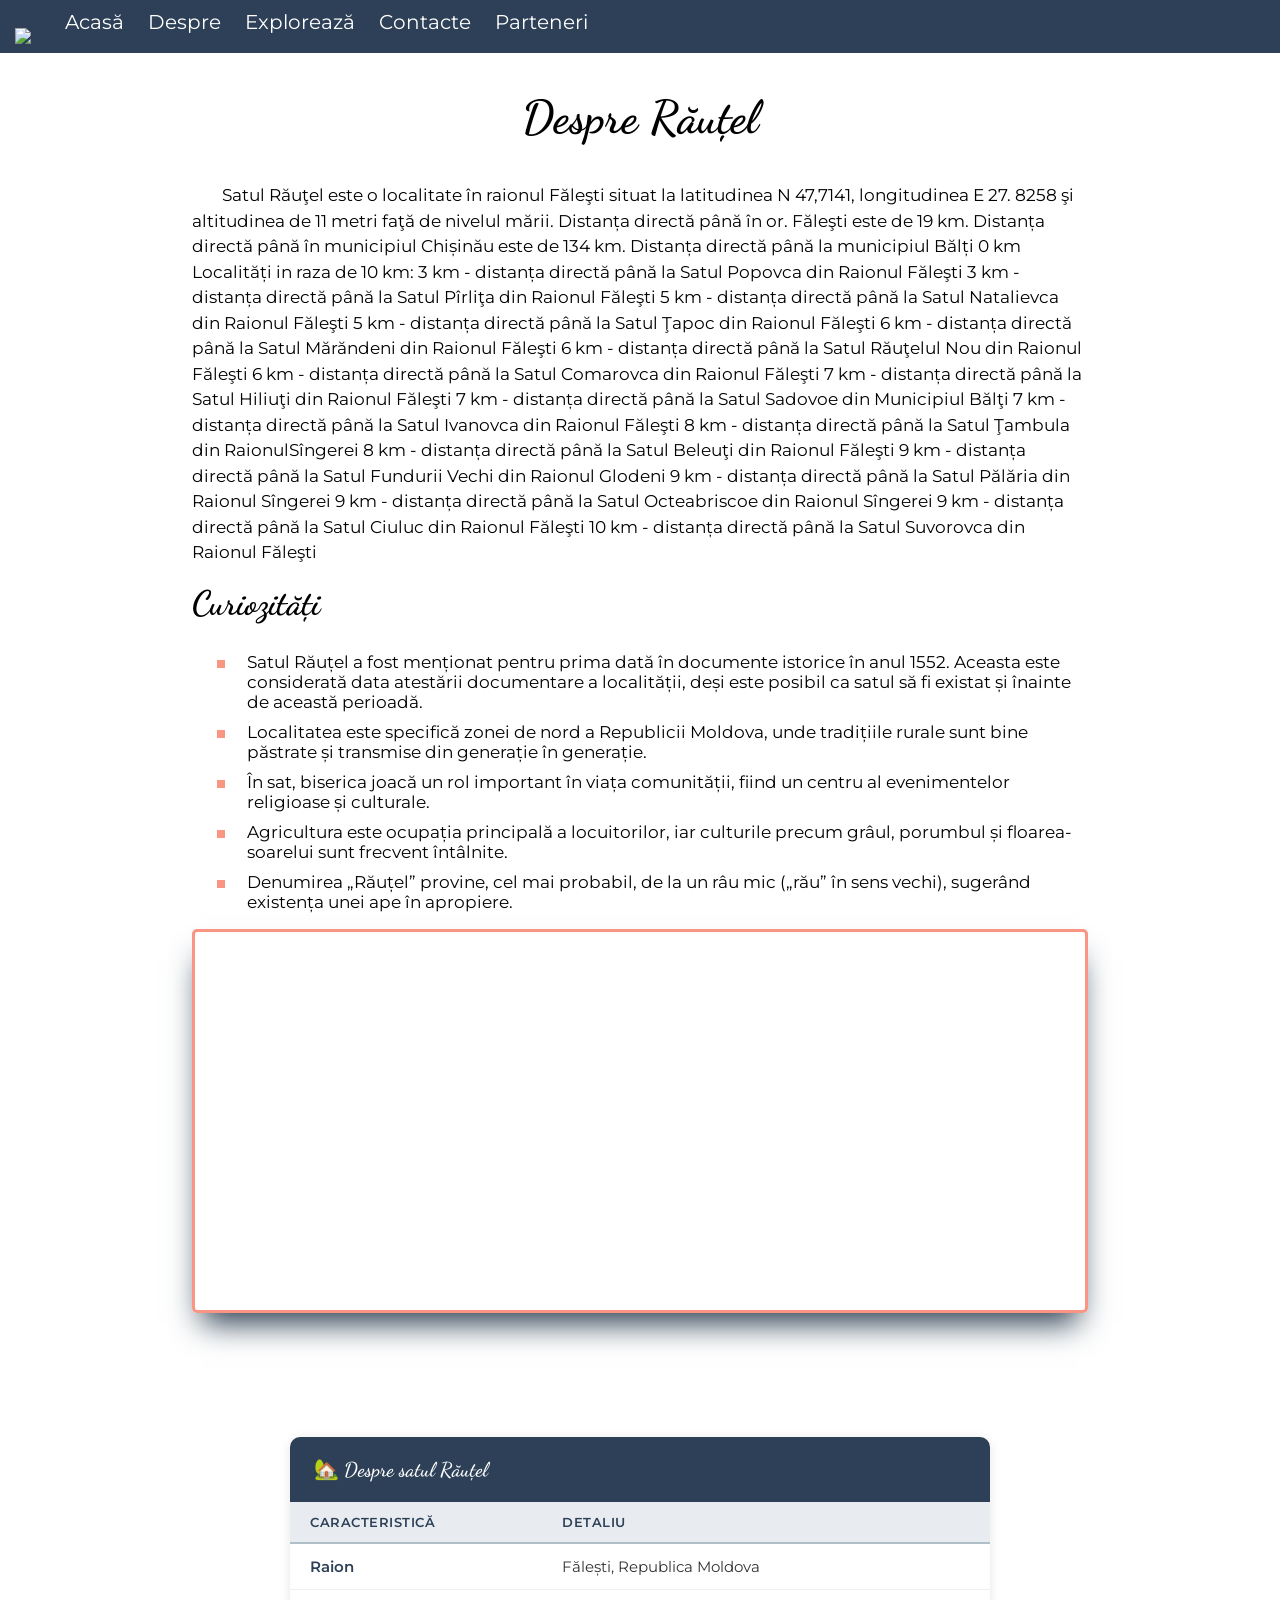
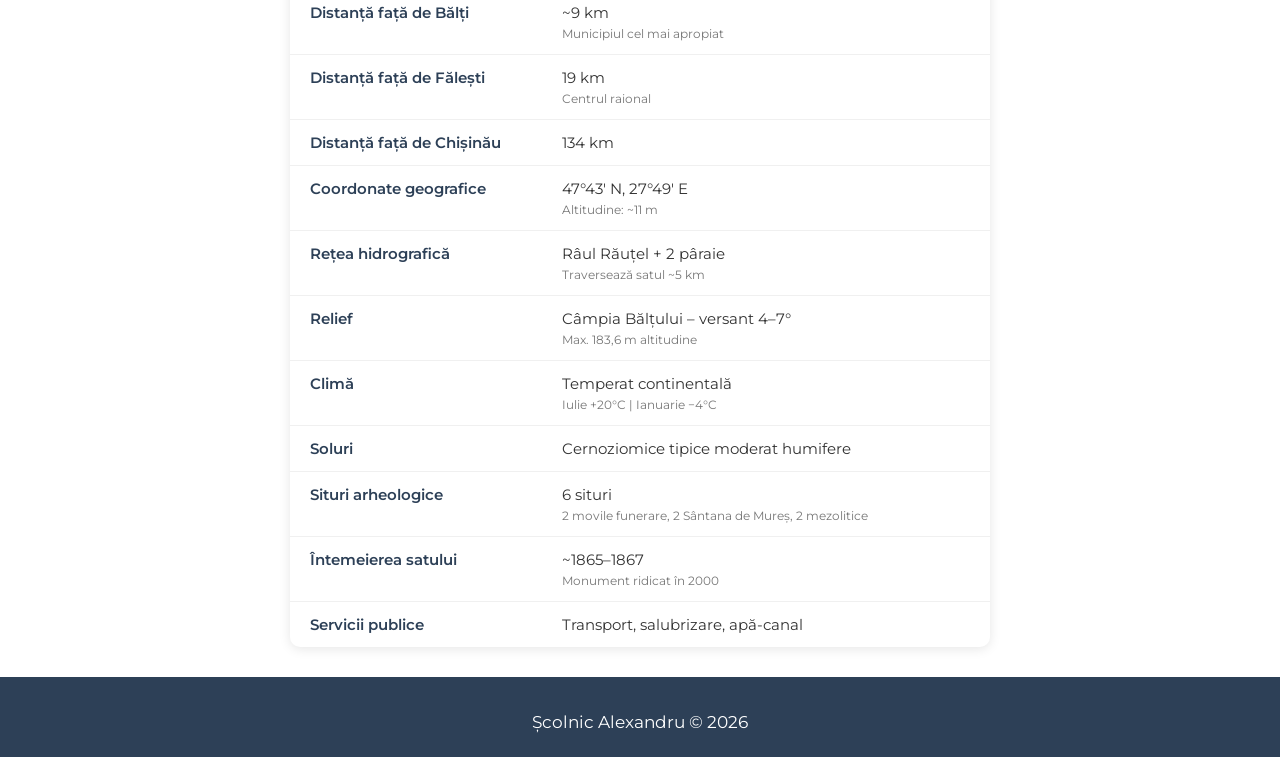
==== pages/despre.html @ 3f65f8cd "Update despre.html" ====
<!DOCTYPE html>
<html>

<head>
    <meta charset="UTF-8">
    <meta name="viewport" content="width-device-width, initial-scale=1.0">

    <link rel="stylesheet" href="../css/style.css">
    <link rel="stylesheet" href="https://cdnjs.cloudflare.com/ajax/libs/font-awesome/6.1.1/css/all.min.css" />
    <link rel="icon" href="../images/favicon.png">
    <script src="../js/script.js"></script>

    <title>Răuțel - Localitatea mea</title>
</head>

<body>

    <header>
        <img class="logo" src="../images/favicon2.png">
        <navbar>
            <a href="../index.html">Acasă</a>
            <a href="despre.html">Despre</a>
            <a href="exploreaza.html">Explorează</a>
            <a href="contacte.html">Contacte</a>
            <a href="parteneri.html">Parteneri</a>
        </navbar>
        <i id="hamburger" onclick="mobileMenu()" class="fa-solid fa-bars"></i>
    </header>

    <main>

        <section>

            <h1 class="centered">Despre Răuțel</h1>

            <p>
                Satul Răuţel este o localitate în raionul Făleşti situat la latitudinea N 47,7141, longitudinea E 27.
                8258 şi altitudinea de 11 metri faţă de nivelul mării. Distanța directă până în or. Făleşti este de 19
                km.
                Distanța directă până în municipiul Chișinău este de 134 km. Distanța directă până la municipiul Bălți 0
                km Localități in raza de 10 km: 3 km - distanța directă până la Satul Popovca din Raionul Făleşti 3 km -
                distanța directă până la Satul Pîrliţa din Raionul Făleşti 5 km - distanța directă până la Satul
                Natalievca din Raionul Făleşti 5 km - distanța directă până la Satul Ţapoc din Raionul Făleşti 6 km -
                distanța directă până la Satul Mărăndeni din Raionul Făleşti 6 km - distanța directă până la Satul
                Răuţelul Nou din Raionul Făleşti 6 km - distanța directă până la Satul Comarovca din Raionul Făleşti 7
                km - distanța directă până la Satul Hiliuţi din Raionul Făleşti 7 km - distanța directă până la Satul
                Sadovoe din Municipiul Bălţi 7 km - distanța directă până la Satul Ivanovca din Raionul Făleşti 8 km -
                distanța directă până la Satul Ţambula din RaionulSîngerei 8 km - distanța directă până la Satul Beleuţi
                din Raionul Făleşti 9 km - distanța directă până la Satul Fundurii Vechi din Raionul Glodeni 9 km -
                distanța directă până la Satul Pălăria din Raionul Sîngerei 9 km - distanța directă până la Satul
                Octeabriscoe din Raionul Sîngerei 9 km - distanța directă până la Satul Ciuluc din Raionul Făleşti 10 km
                - distanța directă până la Satul Suvorovca din Raionul Făleşti
            </p>

            <h2>Curiozități</h2>
            <ul>
                <li>Satul Răuțel a fost menționat pentru prima dată în documente istorice în anul 1552. Aceasta este
                    considerată data atestării documentare a localității, deși este posibil ca satul să fi existat și
                    înainte de această perioadă.</li>
                <li>Localitatea este specifică zonei de nord a Republicii Moldova, unde tradițiile rurale sunt bine
                    păstrate și transmise din generație în generație.</li>
                <li>În sat, biserica joacă un rol important în viața comunității, fiind un centru al evenimentelor
                    religioase și culturale.</li>
                <li>Agricultura este ocupația principală a locuitorilor, iar culturile precum grâul, porumbul și
                    floarea-soarelui sunt frecvent întâlnite.</li>
                <li>Denumirea „Răuțel” provine, cel mai probabil, de la un râu mic („rău” în sens vechi), sugerând
                    existența unei ape în apropiere.</li>
            </ul>

            <iframe class="vframe" src="https://www.youtube.com/embed/XSi7QdWYUIA?si=EerQ-EJlQooc0Df7"
                title="YouTube video player" frameborder="0"
                allow="accelerometer; autoplay; clipboard-write; encrypted-media; gyroscope; picture-in-picture; web-share"
                referrerpolicy="strict-origin-when-cross-origin" allowfullscreen>
            </iframe>
        </section>

        <div class="table-wrapper">
    <h2>🏡 Despre satul Răuțel</h2>
    <table class="info-table">
        <thead>
            <tr>
                <th>Caracteristică</th>
                <th>Detaliu</th>
            </tr>
        </thead>
        <tbody>
            <tr>
                <td>Raion</td>
                <td>Fălești, Republica Moldova</td>
            </tr>
            <tr>
                <td>Distanță față de Bălți</td>
                <td>~9 km <span class="note">Municipiul cel mai apropiat</span></td>
            </tr>
            <tr>
                <td>Distanță față de Fălești</td>
                <td>19 km <span class="note">Centrul raional</span></td>
            </tr>
            <tr>
                <td>Distanță față de Chișinău</td>
                <td>134 km</td>
            </tr>
            <tr>
                <td>Coordonate geografice</td>
                <td>47°43′ N, 27°49′ E <span class="note">Altitudine: ~11 m</span></td>
            </tr>
            <tr>
                <td>Rețea hidrografică</td>
                <td>Râul Răuțel + 2 pâraie <span class="note">Traversează satul ~5 km</span></td>
            </tr>
            <tr>
                <td>Relief</td>
                <td>Câmpia Bălțului – versant 4–7° <span class="note">Max. 183,6 m altitudine</span></td>
            </tr>
            <tr>
                <td>Climă</td>
                <td>Temperat continentală <span class="note">Iulie +20°C | Ianuarie −4°C</span></td>
            </tr>
            <tr>
                <td>Soluri</td>
                <td>Cernoziomice tipice moderat humifere</td>
            </tr>
            <tr>
                <td>Situri arheologice</td>
                <td>6 situri <span class="note">2 movile funerare, 2 Sântana de Mureș, 2 mezolitice</span></td>
            </tr>
            <tr>
                <td>Întemeierea satului</td>
                <td>~1865–1867 <span class="note">Monument ridicat în 2000</span></td>
            </tr>
            <tr>
                <td>Servicii publice</td>
                <td>Transport, salubrizare, apă-canal</td>
            </tr>
        </tbody>
    </table>
</div>

    </main>

    <footer>
        <span>Școlnic Alexandru © 2026</span>
    </footer>

</body>

</html>
---- css/style.css ----
@import url('https://fonts.googleapis.com/css2?family=Dancing+Script:wght@400..700&family=Montserrat:ital,wght@0,100..900;1,100..900&family=Playfair+Display:ital,wght@0,400..900;1,400..900&display=swap');

* {
    box-sizing: border-box;
}
body {
    margin: 0;
    font-family: 'Montserrat', sans-serif;
    font-size: 17px;
}

main {
    min-height: 100vh;
}

header {
    background: #2d4057;
    position: fixed;
    width: 100%;
    top: 0;
    padding: 10px 15px 5px 15px;
}

navbar {
    margin-left: 30px;
    margin-bottom: 10px;
    display: inline-block;
    overflow: auto;
}

navbar a {
    color: white;
    text-decoration: none;
    margin-right: 20px;
    font-size: 20px;
}

navbar a:hover {
    color: #131b31;
    text-decoration: underline 1px;
}

/* ===== TABEL ===== */
 
.table-wrapper {
    max-width: 700px;
    margin: 30px auto;
    background: #fff;
    border-radius: 10px;
    box-shadow: 0 2px 12px rgba(0, 0, 0, 0.1);
    overflow: hidden;
}
 
.table-wrapper h2 {
    background-color: #2d4057;
    color: #fff;
    margin: 0;
    padding: 20px 24px;
    font-size: 20px;
    font-weight: 600;
}
 
.info-table {
    width: 100% !important;
    border-collapse: collapse !important;
    background: none !important;
}
 
.info-table thead tr {
    background-color: #e8ecf0 !important;
}
 
.info-table th {
    padding: 12px 20px !important;
    text-align: left !important;
    font-size: 13px !important;
    font-weight: 600 !important;
    color: #2d4057 !important;
    text-transform: uppercase !important;
    letter-spacing: 0.5px !important;
    border: none !important;
    border-bottom: 2px solid #b0bec8 !important;
    background-color: #e8ecf0 !important;
}
 
.info-table td {
    padding: 13px 20px !important;
    font-size: 15px !important;
    color: #333 !important;
    border: none !important;
    border-bottom: 1px solid #f0f0f0 !important;
    vertical-align: top !important;
    background-color: transparent !important;
}
 
.info-table tr:last-child td {
    border-bottom: none !important;
}
 
.info-table tr:hover td {
    background-color: #f0f3f6 !important;
}
 
.info-table td:first-child {
    font-weight: 600 !important;
    color: #2d4057 !important;
    width: 36% !important;
}
 
.note {
    display: block;
    font-size: 12px !important;
    color: #777 !important;
    margin-top: 4px !important;
    font-weight: 400 !important;
    text-transform: none !important;
    letter-spacing: normal !important;
}

footer {
    min-height: 80px;
    background: #2d4057;
    text-align: center;
    color: white;
    padding-top: 35px;
}

p {
    line-height: 150%;
    text-indent: 30px;
}

li {
    margin-top: 10px;
    padding-left: 15px;
    list-style-image: linear-gradient(#fa9483, #fa9483);
}

h1, h2, h3, h4, h5, h6 {
    margin-top: 0;
    font-family: 'Dancing Script', cursive;

}
h1 {
    font-size: 270%;
}
h2 {
    font-size: 200%;
}
section {
    padding: 90px 15%;
}

.logo {
    height: 50px;
}

#index {
    background:  linear-gradient(#4343438b, #00000072), url('../images/index.jpeg');
    background-size:cover;
      min-height: 100vh;
}

.index-info {
margin-top: 25vh;
text-align: center;
}

.index-info h1 {
    font-size: 350%;
    color: white;
    border: 2px solid rgb(69, 69, 69);
    display: inline-block;
    padding: 20px;
    border-radius: 5px;
    background-color: #2d4057a9
}

.link-index {
    color: white;
    text-decoration: underline #fa9483;
    font-size: 20px;
}

.link-index:hover {
    color: #f3deca;
}

.centered {
    text-align: center;
}

.vframe {
    width: 100%;
    height: 30vw;
    border: 3px solid #fa9483;
    border-radius: 5px;
   box-shadow: rgb(38, 57, 77) 0px 20px 30px -10px;
}

.loc {
overflow: auto;
border-bottom: 4px #f3deca dashed;
margin-bottom: 10px;
}


.loc img {
    height: 18vh;
    width: 18vh;
    object-fit: cover;
    border-radius: 50%;
    float: left;
    margin-right: 15px;
    margin-bottom: 15px;
}

.harta {
    width: 100%;
    height: 40vh;
    border-radius: 5px;
}

.row {
overflow: auto;
}

[class^="col-"] {
    float: left;
    padding: 0px 10px;
}

.col-50 {
    width: 50%;
}

.col-33 {
    width: 33.3%;
}

.col-25 {
    width: 25%;
}

.iframe-container {
    display: block;
    width: 100%;
    padding-top: 20px;
    height: 1500px;
}

.iframe-section {
    padding: 90px 2%;
}

.iframe-box {
    margin-top: 5px;
    width: 500px;
    height: 1500px;
    border: none;
}

.contacte, .cform {
   border: 2px solid #f3deca;
   border-radius: 5px;
   background-color: #f3deca8b;
   padding: 5px 5%;
   height: 325px;
   margin-bottom: 15px;
}

.cform input, .cform textarea {
    width: 100%;
    font-size: 15px;
    font-family: inherit;
    margin-bottom: 10px;
    padding: 4px 6px;
}

#hamburger {
    color: white;
    font-size: 28px;
    position: absolute;
    right: 22px;
    top: 24px;
    cursor: pointer;
    display: none;
}

/* media trebuie sa fie la sfarsit */

@media (max-width: 800px) {

    body {
        font-size: 16px;
    }

    section {
        padding: 90px 10px;
    }

    navbar a {
        display: none;
    } 

    .index-info h1 {
        font-size: 250%;
    }

    .vframe {
        height: 55vw;
    }

    [class^="col-"] {
    width: 100% !important;
}

    navbar.mobile a {
        display: block;
        text-align: center;
        margin-top: 12px;
    }


    navbar {
        display: block;
    }

    #hamburger {
        display: block;
    }
}
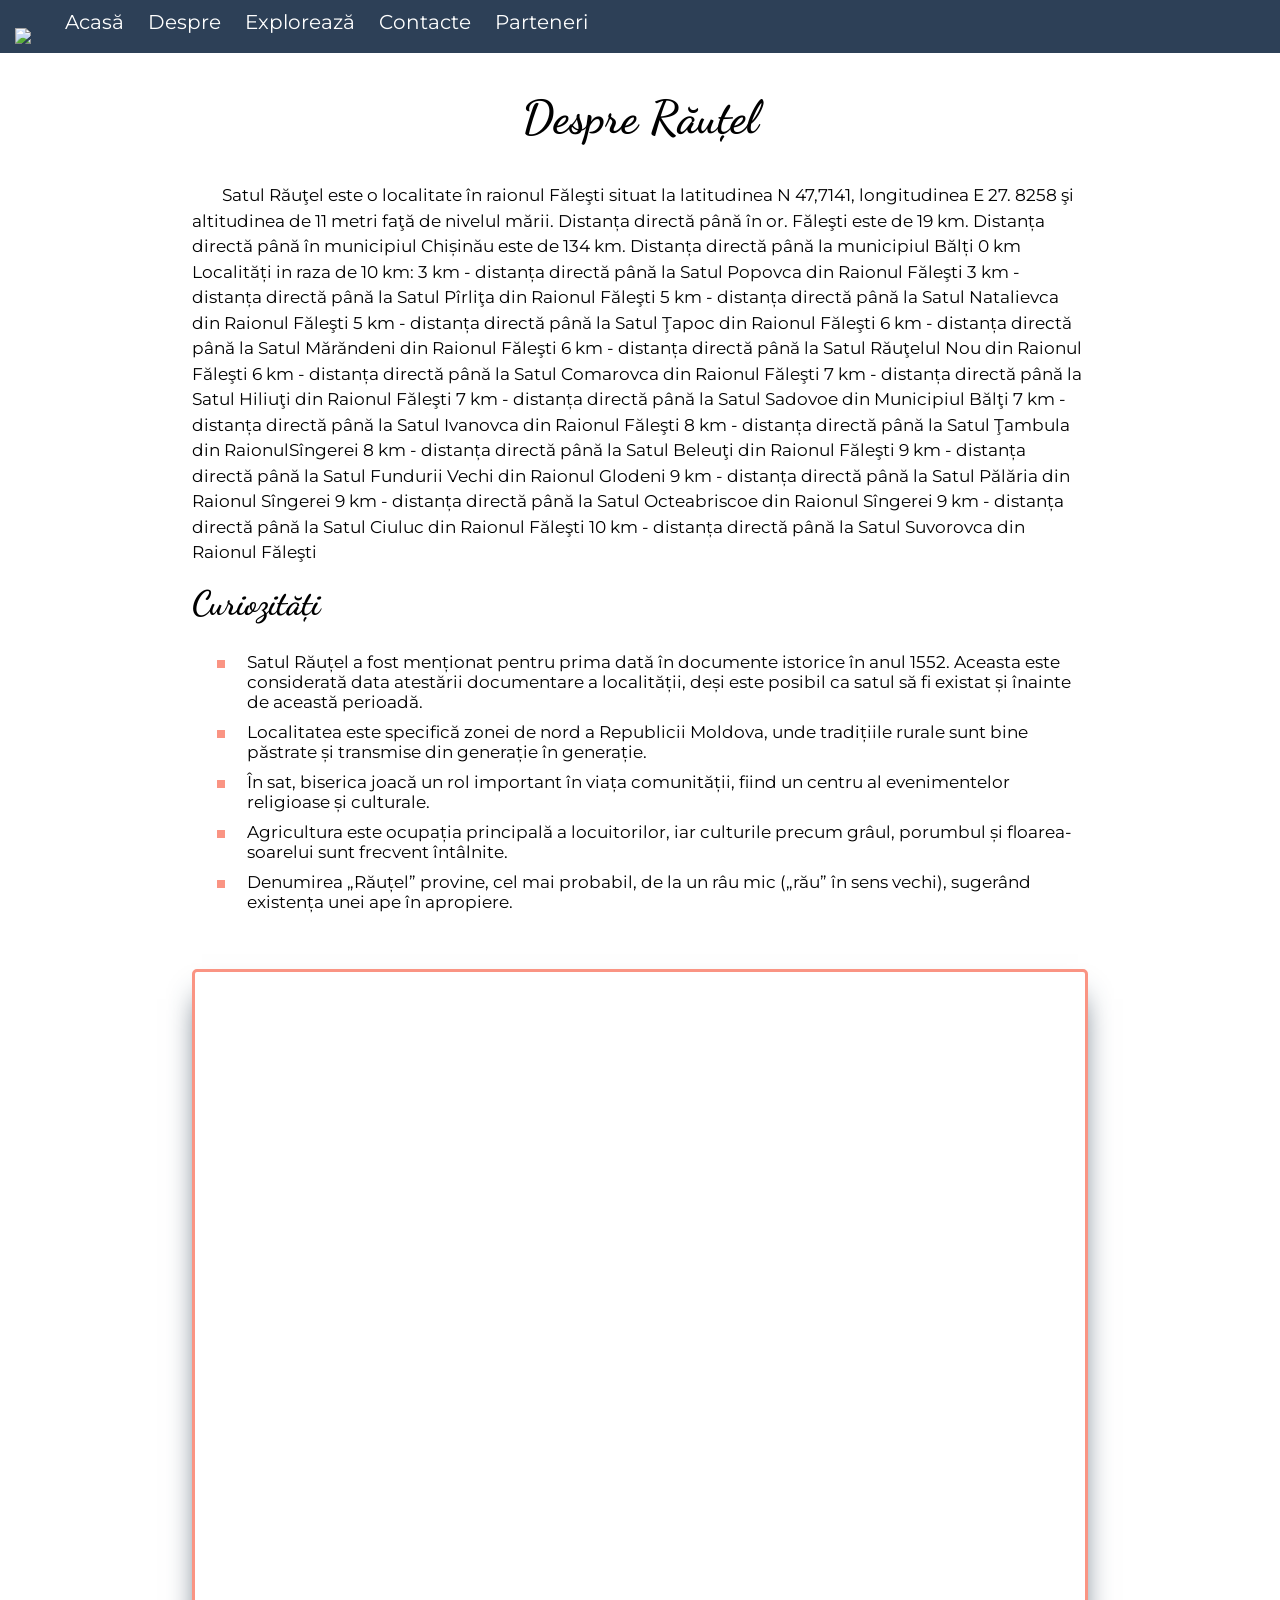
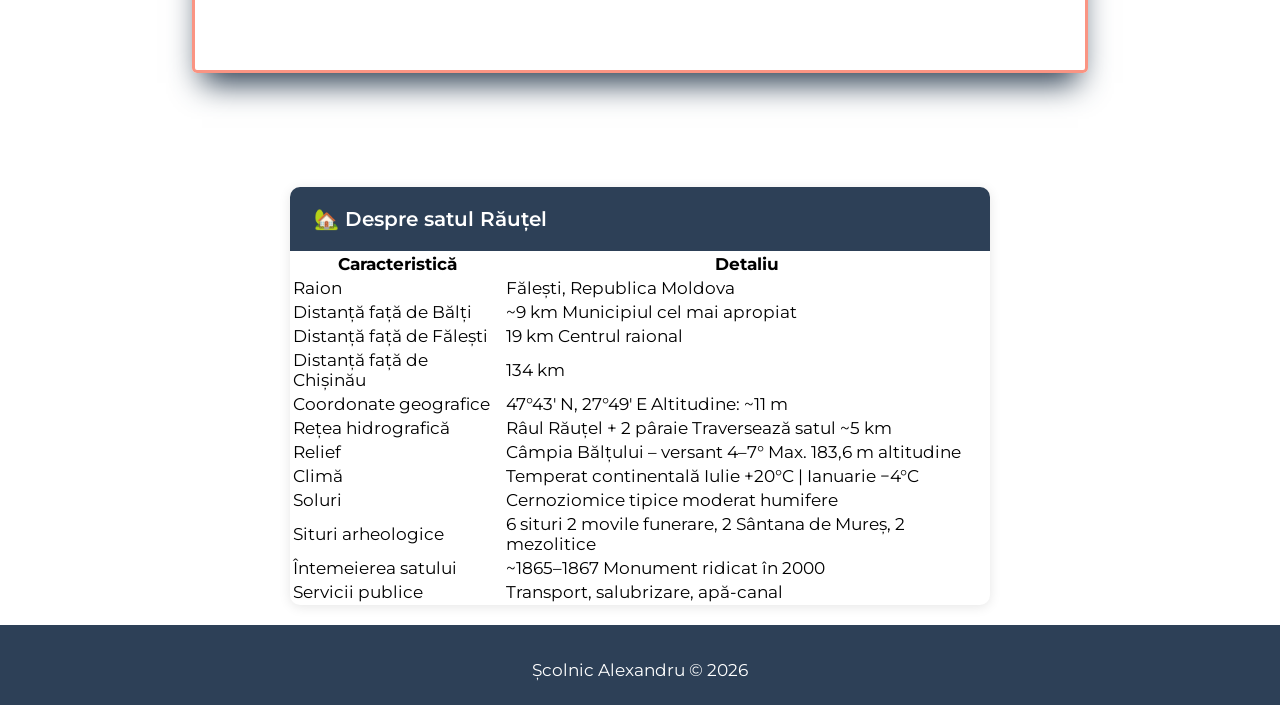
==== commit af4e7931: "Update despre.html" ====
--- a/pages/despre.html
+++ b/pages/despre.html
@@ -66,6 +66,8 @@
                 <li>Denumirea „Răuțel” provine, cel mai probabil, de la un râu mic („rău” în sens vechi), sugerând
                     existența unei ape în apropiere.</li>
             </ul>
+            <br>
+            <br>
 
             <iframe class="vframe" src="https://www.youtube.com/embed/XSi7QdWYUIA?si=EerQ-EJlQooc0Df7"
                 title="YouTube video player" frameborder="0"
@@ -74,67 +76,69 @@
             </iframe>
         </section>
 
-        <div class="table-wrapper">
-    <h2>🏡 Despre satul Răuțel</h2>
-    <table class="info-table">
-        <thead>
-            <tr>
-                <th>Caracteristică</th>
-                <th>Detaliu</th>
-            </tr>
-        </thead>
-        <tbody>
-            <tr>
-                <td>Raion</td>
-                <td>Fălești, Republica Moldova</td>
-            </tr>
-            <tr>
-                <td>Distanță față de Bălți</td>
-                <td>~9 km <span class="note">Municipiul cel mai apropiat</span></td>
-            </tr>
-            <tr>
-                <td>Distanță față de Fălești</td>
-                <td>19 km <span class="note">Centrul raional</span></td>
-            </tr>
-            <tr>
-                <td>Distanță față de Chișinău</td>
-                <td>134 km</td>
-            </tr>
-            <tr>
-                <td>Coordonate geografice</td>
-                <td>47°43′ N, 27°49′ E <span class="note">Altitudine: ~11 m</span></td>
-            </tr>
-            <tr>
-                <td>Rețea hidrografică</td>
-                <td>Râul Răuțel + 2 pâraie <span class="note">Traversează satul ~5 km</span></td>
-            </tr>
-            <tr>
-                <td>Relief</td>
-                <td>Câmpia Bălțului – versant 4–7° <span class="note">Max. 183,6 m altitudine</span></td>
-            </tr>
-            <tr>
-                <td>Climă</td>
-                <td>Temperat continentală <span class="note">Iulie +20°C | Ianuarie −4°C</span></td>
-            </tr>
-            <tr>
-                <td>Soluri</td>
-                <td>Cernoziomice tipice moderat humifere</td>
-            </tr>
-            <tr>
-                <td>Situri arheologice</td>
-                <td>6 situri <span class="note">2 movile funerare, 2 Sântana de Mureș, 2 mezolitice</span></td>
-            </tr>
-            <tr>
-                <td>Întemeierea satului</td>
-                <td>~1865–1867 <span class="note">Monument ridicat în 2000</span></td>
-            </tr>
-            <tr>
-                <td>Servicii publice</td>
-                <td>Transport, salubrizare, apă-canal</td>
-            </tr>
-        </tbody>
-    </table>
-</div>
+      <section class="table-section">
+            <div class="table-wrapper">
+                <h2>🏡 Despre satul Răuțel</h2>
+                <table class="info-table">
+                    <thead>
+                        <tr>
+                            <th>Caracteristică</th>
+                            <th>Detaliu</th>
+                        </tr>
+                    </thead>
+                    <tbody>
+                        <tr>
+                            <td>Raion</td>
+                            <td>Fălești, Republica Moldova</td>
+                        </tr>
+                        <tr>
+                            <td>Distanță față de Bălți</td>
+                            <td>~9 km <span class="note">Municipiul cel mai apropiat</span></td>
+                        </tr>
+                        <tr>
+                            <td>Distanță față de Fălești</td>
+                            <td>19 km <span class="note">Centrul raional</span></td>
+                        </tr>
+                        <tr>
+                            <td>Distanță față de Chișinău</td>
+                            <td>134 km</td>
+                        </tr>
+                        <tr>
+                            <td>Coordonate geografice</td>
+                            <td>47°43′ N, 27°49′ E <span class="note">Altitudine: ~11 m</span></td>
+                        </tr>
+                        <tr>
+                            <td>Rețea hidrografică</td>
+                            <td>Râul Răuțel + 2 pâraie <span class="note">Traversează satul ~5 km</span></td>
+                        </tr>
+                        <tr>
+                            <td>Relief</td>
+                            <td>Câmpia Bălțului – versant 4–7° <span class="note">Max. 183,6 m altitudine</span></td>
+                        </tr>
+                        <tr>
+                            <td>Climă</td>
+                            <td>Temperat continentală <span class="note">Iulie +20°C | Ianuarie −4°C</span></td>
+                        </tr>
+                        <tr>
+                            <td>Soluri</td>
+                            <td>Cernoziomice tipice moderat humifere</td>
+                        </tr>
+                        <tr>
+                            <td>Situri arheologice</td>
+                            <td>6 situri <span class="note">2 movile funerare, 2 Sântana de Mureș, 2 mezolitice</span></td>
+                        </tr>
+                        <tr>
+                            <td>Întemeierea satului</td>
+                            <td>~1865–1867 <span class="note">Monument ridicat în 2000</span></td>
+                        </tr>
+                        <tr>
+                            <td>Servicii publice</td>
+                            <td>Transport, salubrizare, apă-canal</td>
+                        </tr>
+                    </tbody>
+                </table>
+            </div>
+        </section>
 
     </main>
 
--- a/css/style.css
+++ b/css/style.css
@@ -41,80 +41,30 @@
 }
 
 /* ===== TABEL ===== */
- 
+
+.table-section {
+    padding: 20px 5% !important; /*in loc the 50px */
+}
+
 .table-wrapper {
     max-width: 700px;
-    margin: 30px auto;
+    width: 100%;
+    margin: 0 auto;
     background: #fff;
     border-radius: 10px;
     box-shadow: 0 2px 12px rgba(0, 0, 0, 0.1);
     overflow: hidden;
 }
- 
+
 .table-wrapper h2 {
-    background-color: #2d4057;
-    color: #fff;
-    margin: 0;
-    padding: 20px 24px;
-    font-size: 20px;
-    font-weight: 600;
-}
- 
-.info-table {
-    width: 100% !important;
-    border-collapse: collapse !important;
-    background: none !important;
-}
- 
-.info-table thead tr {
-    background-color: #e8ecf0 !important;
-}
- 
-.info-table th {
-    padding: 12px 20px !important;
+    background-color: #2d4057 !important;
+    color: #fff !important;
+    margin: 0 !important;
+    padding: 20px 24px !important;
+    font-size: 20px !important;
+    font-weight: 600 !important;
+    font-family: 'Montserrat', sans-serif !important;
     text-align: left !important;
-    font-size: 13px !important;
-    font-weight: 600 !important;
-    color: #2d4057 !important;
-    text-transform: uppercase !important;
-    letter-spacing: 0.5px !important;
-    border: none !important;
-    border-bottom: 2px solid #b0bec8 !important;
-    background-color: #e8ecf0 !important;
-}
- 
-.info-table td {
-    padding: 13px 20px !important;
-    font-size: 15px !important;
-    color: #333 !important;
-    border: none !important;
-    border-bottom: 1px solid #f0f0f0 !important;
-    vertical-align: top !important;
-    background-color: transparent !important;
-}
- 
-.info-table tr:last-child td {
-    border-bottom: none !important;
-}
- 
-.info-table tr:hover td {
-    background-color: #f0f3f6 !important;
-}
- 
-.info-table td:first-child {
-    font-weight: 600 !important;
-    color: #2d4057 !important;
-    width: 36% !important;
-}
- 
-.note {
-    display: block;
-    font-size: 12px !important;
-    color: #777 !important;
-    margin-top: 4px !important;
-    font-weight: 400 !important;
-    text-transform: none !important;
-    letter-spacing: normal !important;
 }
 
 footer {
@@ -192,7 +142,7 @@
 
 .vframe {
     width: 100%;
-    height: 30vw;
+    height: 55vw; /* in loc de 30vw */
     border: 3px solid #fa9483;
     border-radius: 5px;
    box-shadow: rgb(38, 57, 77) 0px 20px 30px -10px;
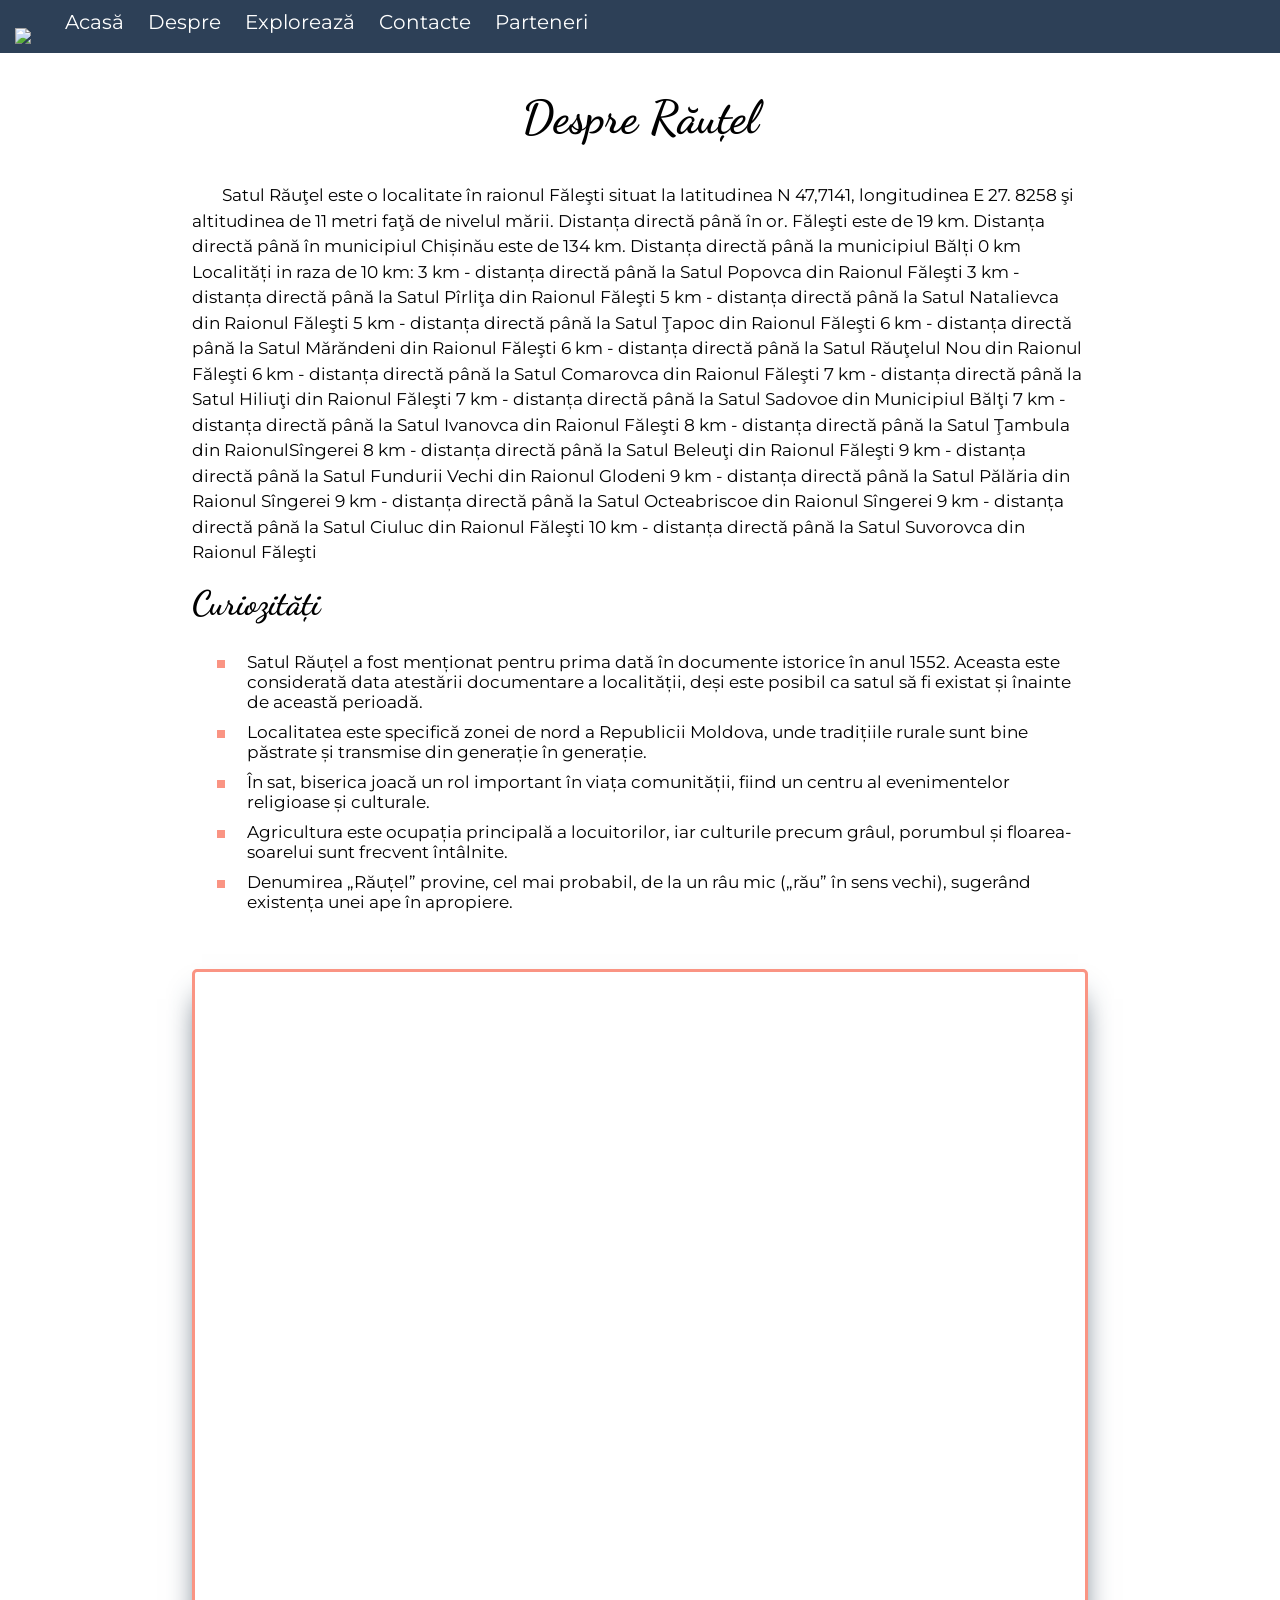
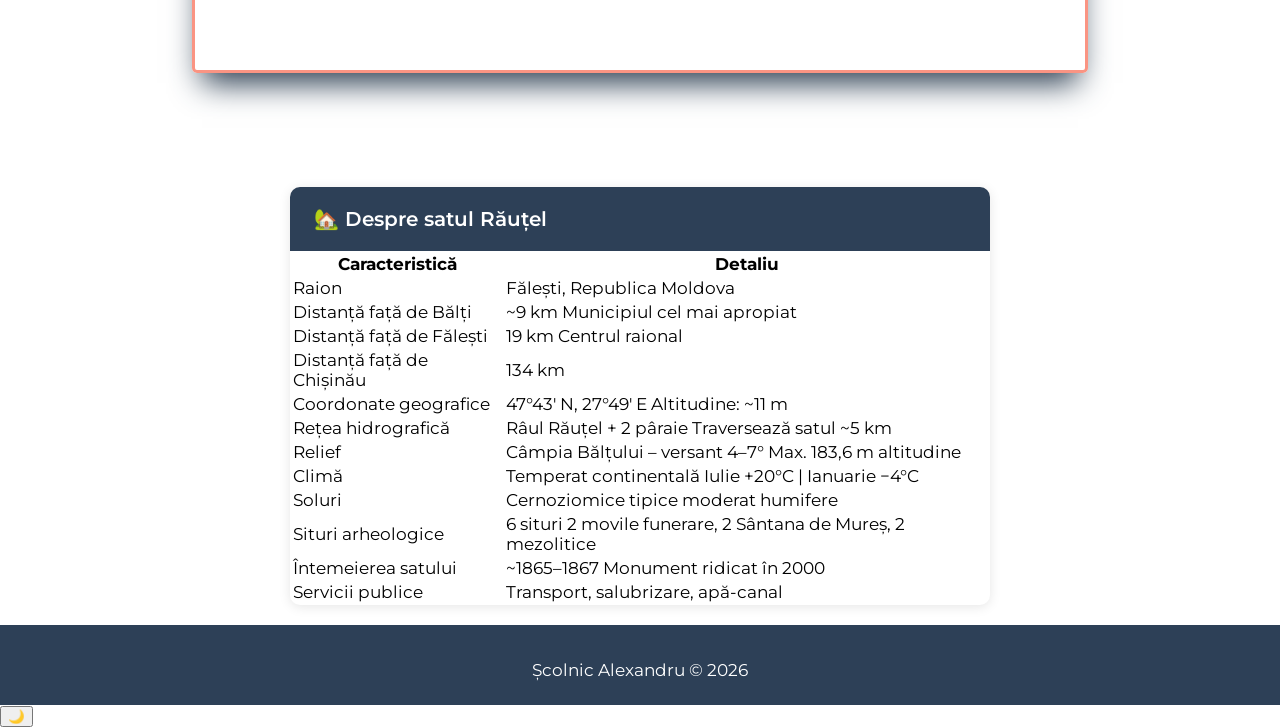
==== commit 3c077f5b: "Update despre.html" ====
--- a/pages/despre.html
+++ b/pages/despre.html
@@ -145,7 +145,7 @@
     <footer>
         <span>Școlnic Alexandru © 2026</span>
     </footer>
-
+<button id="dark-toggle" onclick="toggleDark()">🌙</button>
 </body>
 
 </html>
